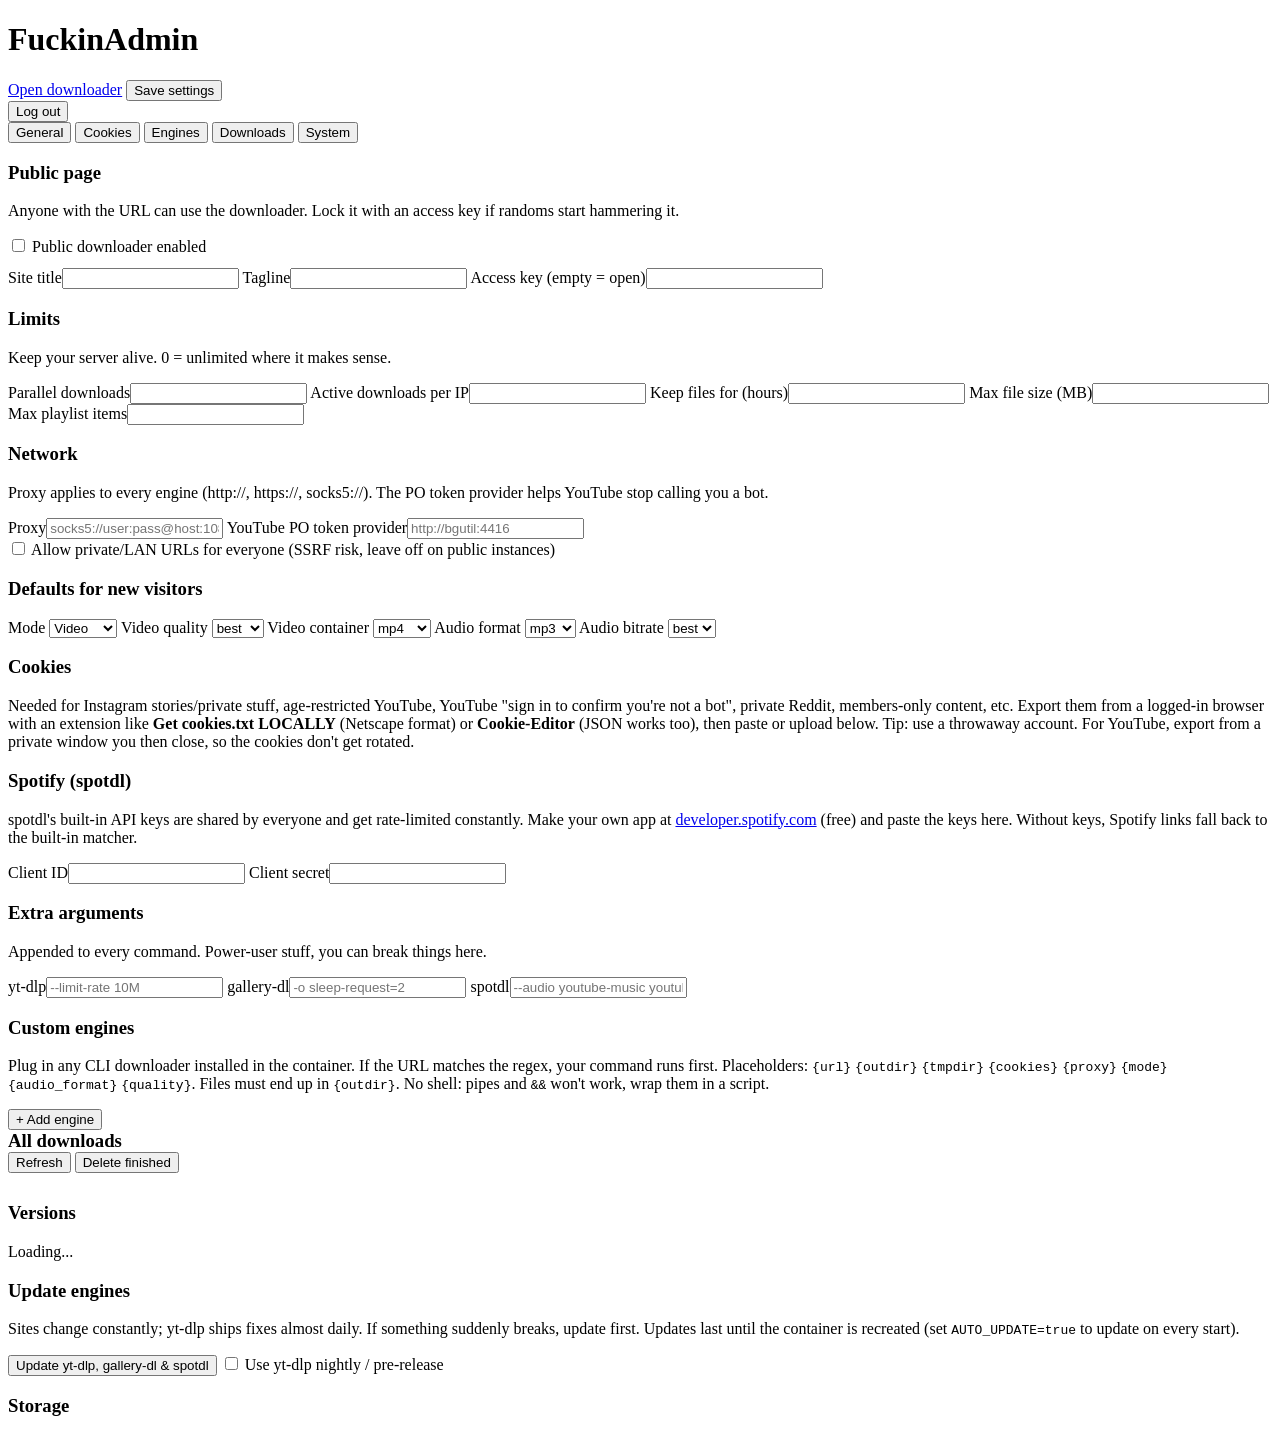
==== app/static/admin.html @ 1c8f8aa2 "Initial commit: FuckinDownloader Self-hosted NoTube-style downloader for Docker/Debian. Public page " ====
<!doctype html>
<html lang="en">
<head>
  <meta charset="utf-8">
  <meta name="viewport" content="width=device-width, initial-scale=1">
  <meta name="robots" content="noindex, nofollow">
  <title>FuckinDownloader admin</title>
  <link rel="icon" href="/static/icon.svg" type="image/svg+xml">
  <link rel="stylesheet" href="/static/style.css">
</head>
<body>
<div class="wrap wide">
  <div class="topbar">
    <h1 class="logo">Fuckin<span>Admin</span></h1>
    <div class="row" style="margin:0">
      <a class="btn" href="/" target="_blank">Open downloader</a>
      <button class="btn primary" id="save">Save settings</button>
      <form method="post" id="logout" style="margin:0"><button class="btn">Log out</button></form>
    </div>
  </div>

  <div class="tabs" id="tabs">
    <button class="tab on" data-tab="general">General</button>
    <button class="tab" data-tab="cookies">Cookies</button>
    <button class="tab" data-tab="engines">Engines</button>
    <button class="tab" data-tab="jobs">Downloads</button>
    <button class="tab" data-tab="system">System</button>
  </div>

  <!-- GENERAL -->
  <section class="panel on" id="p-general">
    <div class="box section">
      <h3>Public page</h3>
      <p>Anyone with the URL can use the downloader. Lock it with an access key if randoms start hammering it.</p>
      <div class="row">
        <label class="check"><input type="checkbox" data-k="public_enabled"> Public downloader enabled</label>
      </div>
      <div class="grid" style="margin-top:12px">
        <label class="field"><span>Site title</span><input class="input" data-k="site_title"></label>
        <label class="field"><span>Tagline</span><input class="input" data-k="tagline"></label>
        <label class="field"><span>Access key (empty = open)</span><input class="input" data-k="public_password" type="password" autocomplete="new-password"></label>
      </div>
    </div>
    <div class="box section">
      <h3>Limits</h3>
      <p>Keep your server alive. 0 = unlimited where it makes sense.</p>
      <div class="grid">
        <label class="field"><span>Parallel downloads</span><input class="input" type="number" min="1" data-k="max_concurrent"></label>
        <label class="field"><span>Active downloads per IP</span><input class="input" type="number" min="0" data-k="max_jobs_per_ip"></label>
        <label class="field"><span>Keep files for (hours)</span><input class="input" type="number" min="0.1" step="0.5" data-k="retention_hours"></label>
        <label class="field"><span>Max file size (MB)</span><input class="input" type="number" min="0" data-k="max_filesize_mb"></label>
        <label class="field"><span>Max playlist items</span><input class="input" type="number" min="0" data-k="max_playlist_items"></label>
      </div>
    </div>
    <div class="box section">
      <h3>Network</h3>
      <p>Proxy applies to every engine (http://, https://, socks5://). The PO token provider helps YouTube stop calling you a bot.</p>
      <div class="grid">
        <label class="field"><span>Proxy</span><input class="input" data-k="proxy" placeholder="socks5://user:pass@host:1080"></label>
        <label class="field"><span>YouTube PO token provider</span><input class="input" data-k="pot_provider_url" placeholder="http://bgutil:4416"></label>
      </div>
      <div class="row">
        <label class="check"><input type="checkbox" data-k="allow_private_urls"> Allow private/LAN URLs for everyone (SSRF risk, leave off on public instances)</label>
      </div>
    </div>
    <div class="box section">
      <h3>Defaults for new visitors</h3>
      <div class="grid">
        <label class="field"><span>Mode</span>
          <select data-k="defaults.mode"><option value="video">Video</option><option value="audio">Audio</option><option value="image">Images</option><option value="original">Original</option></select></label>
        <label class="field"><span>Video quality</span>
          <select data-k="defaults.video_quality"><option>best</option><option>2160</option><option>1440</option><option>1080</option><option>720</option><option>480</option><option>360</option></select></label>
        <label class="field"><span>Video container</span>
          <select data-k="defaults.video_container"><option>mp4</option><option>mkv</option><option>webm</option></select></label>
        <label class="field"><span>Audio format</span>
          <select data-k="defaults.audio_format"><option>mp3</option><option>m4a</option><option>opus</option><option>ogg</option><option>flac</option><option>wav</option></select></label>
        <label class="field"><span>Audio bitrate</span>
          <select data-k="defaults.audio_quality"><option>best</option><option>320</option><option>256</option><option>192</option><option>128</option></select></label>
      </div>
    </div>
  </section>

  <!-- COOKIES -->
  <section class="panel" id="p-cookies">
    <div class="box section">
      <h3>Cookies</h3>
      <p>
        Needed for Instagram stories/private stuff, age-restricted YouTube, YouTube "sign in to confirm you're not a bot",
        private Reddit, members-only content, etc. Export them from a logged-in browser with an extension like
        <b>Get cookies.txt LOCALLY</b> (Netscape format) or <b>Cookie-Editor</b> (JSON works too), then paste or upload below.
        Tip: use a throwaway account. For YouTube, export from a private window you then close, so the cookies don't get rotated.
      </p>
    </div>
    <div id="cookieSlots"></div>
  </section>

  <!-- ENGINES -->
  <section class="panel" id="p-engines">
    <div class="box section">
      <h3>Spotify (spotdl)</h3>
      <p>spotdl's built-in API keys are shared by everyone and get rate-limited constantly. Make your own app at
        <a href="https://developer.spotify.com/dashboard" target="_blank" rel="noopener">developer.spotify.com</a> (free) and paste the keys here.
        Without keys, Spotify links fall back to the built-in matcher.</p>
      <div class="grid">
        <label class="field"><span>Client ID</span><input class="input" data-k="spotify.client_id" autocomplete="off"></label>
        <label class="field"><span>Client secret</span><input class="input" data-k="spotify.client_secret" type="password" autocomplete="new-password"></label>
      </div>
    </div>
    <div class="box section">
      <h3>Extra arguments</h3>
      <p>Appended to every command. Power-user stuff, you can break things here.</p>
      <div class="grid">
        <label class="field"><span>yt-dlp</span><input class="input" data-k="ytdlp_extra_args" placeholder="--limit-rate 10M"></label>
        <label class="field"><span>gallery-dl</span><input class="input" data-k="gallerydl_extra_args" placeholder="-o sleep-request=2"></label>
        <label class="field"><span>spotdl</span><input class="input" data-k="spotdl_extra_args" placeholder="--audio youtube-music youtube"></label>
      </div>
    </div>
    <div class="box section">
      <h3>Custom engines</h3>
      <p>
        Plug in any CLI downloader installed in the container. If the URL matches the regex, your command runs first.
        Placeholders: <code>{url}</code> <code>{outdir}</code> <code>{tmpdir}</code> <code>{cookies}</code> <code>{proxy}</code>
        <code>{mode}</code> <code>{audio_format}</code> <code>{quality}</code>. Files must end up in <code>{outdir}</code>.
        No shell: pipes and <code>&amp;&amp;</code> won't work, wrap them in a script.
      </p>
      <div id="customEngines"></div>
      <button class="btn small" id="addEngine">+ Add engine</button>
    </div>
  </section>

  <!-- JOBS -->
  <section class="panel" id="p-jobs">
    <div class="box section">
      <div class="topbar" style="margin:0 0 10px">
        <h3 style="margin:0">All downloads</h3>
        <div class="row" style="margin:0">
          <button class="btn small" id="refreshJobs">Refresh</button>
          <button class="btn small danger" id="clearJobs">Delete finished</button>
        </div>
      </div>
      <div style="overflow-x:auto"><table id="jobTable"></table></div>
    </div>
  </section>

  <!-- SYSTEM -->
  <section class="panel" id="p-system">
    <div class="box section">
      <h3>Versions</h3>
      <div class="kv" id="versions">Loading...</div>
    </div>
    <div class="box section">
      <h3>Update engines</h3>
      <p>Sites change constantly; yt-dlp ships fixes almost daily. If something suddenly breaks, update first.
        Updates last until the container is recreated (set <code>AUTO_UPDATE=true</code> to update on every start).</p>
      <div class="row">
        <button class="btn primary" id="update">Update yt-dlp, gallery-dl &amp; spotdl</button>
        <label class="check"><input type="checkbox" id="nightly"> Use yt-dlp nightly / pre-release</label>
      </div>
      <pre class="log hidden" id="updateLog"></pre>
    </div>
    <div class="box section">
      <h3>Storage</h3>
      <div class="kv" id="disk"></div>
    </div>
  </section>
</div>
<div class="toast hidden" id="toast"></div>
<script src="/static/admin.js"></script>
</body>
</html>
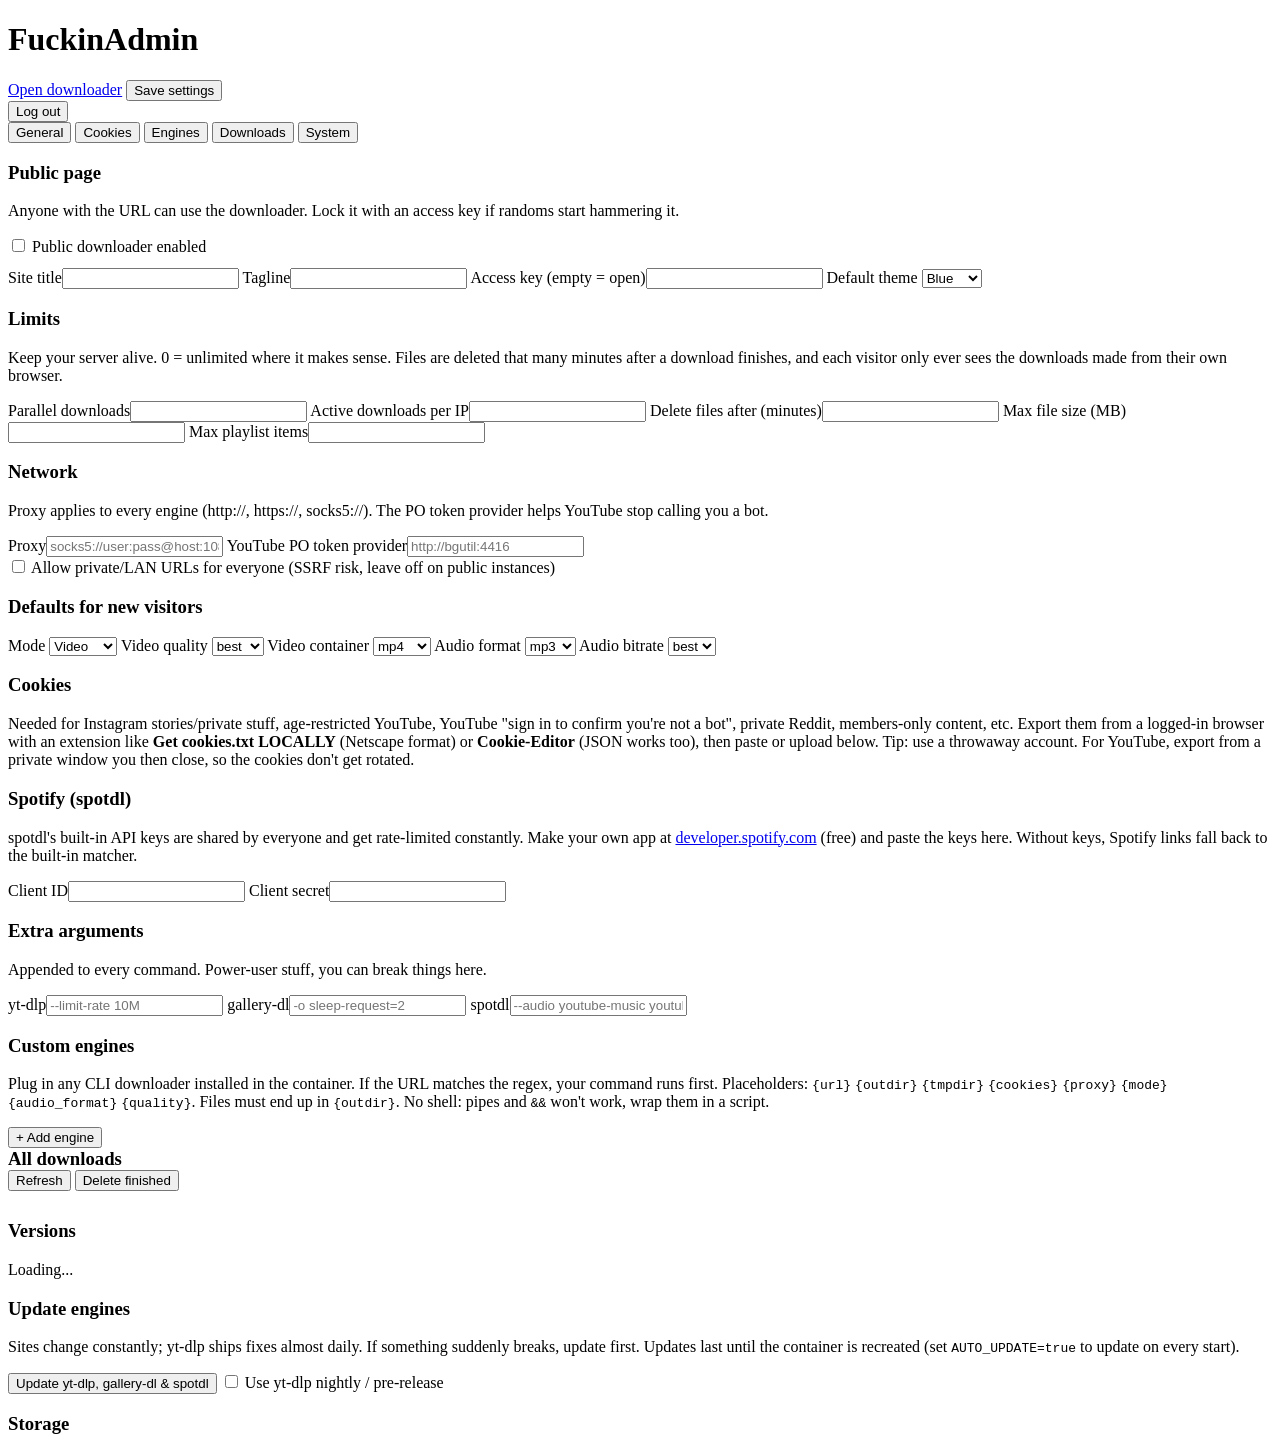
==== commit db0c5a7c: "Add themes, private per-browser downloads and file expiry - Blue (default), lime green and red neon " ====
--- a/app/static/admin.html
+++ b/app/static/admin.html
@@ -7,6 +7,7 @@
   <title>FuckinDownloader admin</title>
   <link rel="icon" href="/static/icon.svg" type="image/svg+xml">
   <link rel="stylesheet" href="/static/style.css">
+  <script>try{var t=JSON.parse(localStorage.getItem("fdl:theme"));if(t)document.documentElement.dataset.theme=t}catch(e){}</script>
 </head>
 <body>
 <div class="wrap wide">
@@ -39,15 +40,18 @@
         <label class="field"><span>Site title</span><input class="input" data-k="site_title"></label>
         <label class="field"><span>Tagline</span><input class="input" data-k="tagline"></label>
         <label class="field"><span>Access key (empty = open)</span><input class="input" data-k="public_password" type="password" autocomplete="new-password"></label>
+        <label class="field"><span>Default theme</span>
+          <select data-k="default_theme"><option value="blue">Blue</option><option value="green">Green</option><option value="red">Red</option></select></label>
       </div>
     </div>
     <div class="box section">
       <h3>Limits</h3>
-      <p>Keep your server alive. 0 = unlimited where it makes sense.</p>
+      <p>Keep your server alive. 0 = unlimited where it makes sense. Files are deleted that many minutes after a download finishes,
+        and each visitor only ever sees the downloads made from their own browser.</p>
       <div class="grid">
         <label class="field"><span>Parallel downloads</span><input class="input" type="number" min="1" data-k="max_concurrent"></label>
         <label class="field"><span>Active downloads per IP</span><input class="input" type="number" min="0" data-k="max_jobs_per_ip"></label>
-        <label class="field"><span>Keep files for (hours)</span><input class="input" type="number" min="0.1" step="0.5" data-k="retention_hours"></label>
+        <label class="field"><span>Delete files after (minutes)</span><input class="input" type="number" min="1" step="1" data-k="file_expiry_minutes"></label>
         <label class="field"><span>Max file size (MB)</span><input class="input" type="number" min="0" data-k="max_filesize_mb"></label>
         <label class="field"><span>Max playlist items</span><input class="input" type="number" min="0" data-k="max_playlist_items"></label>
       </div>
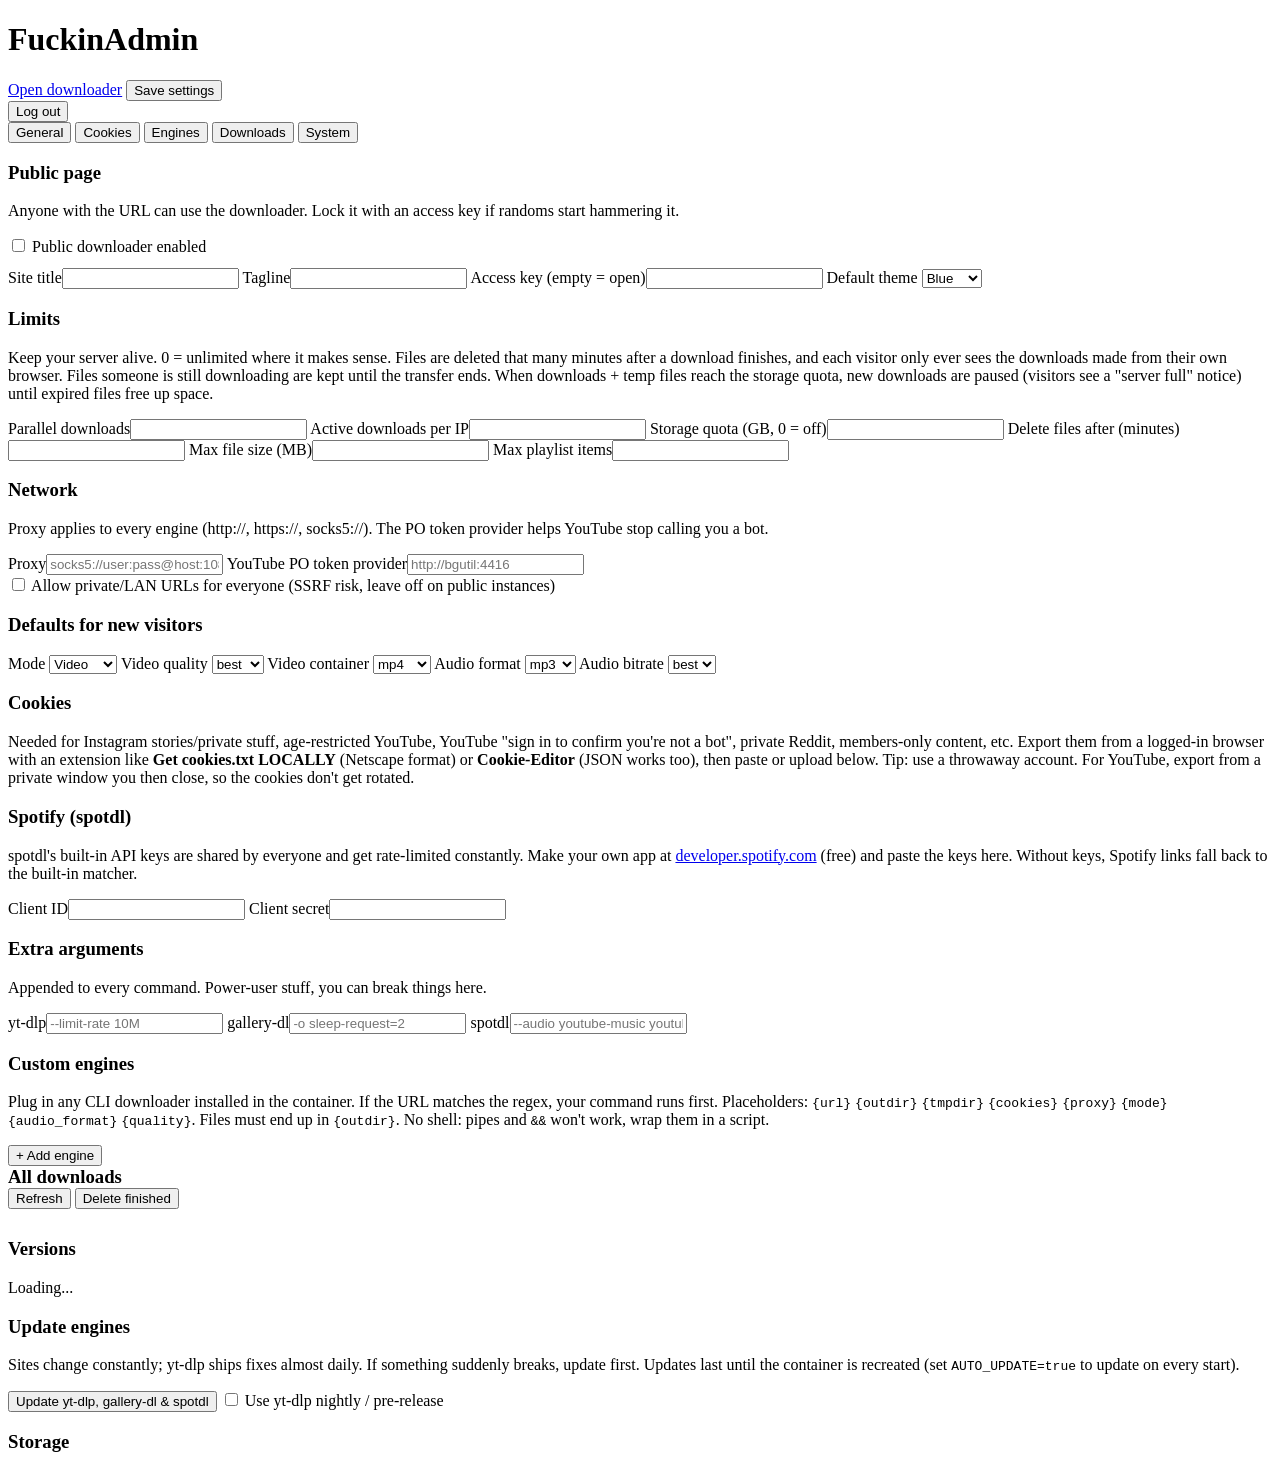
==== commit e8716a83: "Add storage quota and keep files alive during slow downloads - storage_quota_gb (default 20, 0 = off" ====
--- a/app/static/admin.html
+++ b/app/static/admin.html
@@ -47,10 +47,13 @@
     <div class="box section">
       <h3>Limits</h3>
       <p>Keep your server alive. 0 = unlimited where it makes sense. Files are deleted that many minutes after a download finishes,
-        and each visitor only ever sees the downloads made from their own browser.</p>
+        and each visitor only ever sees the downloads made from their own browser. Files someone is still downloading
+        are kept until the transfer ends. When downloads + temp files reach the storage quota, new downloads are paused
+        (visitors see a "server full" notice) until expired files free up space.</p>
       <div class="grid">
         <label class="field"><span>Parallel downloads</span><input class="input" type="number" min="1" data-k="max_concurrent"></label>
         <label class="field"><span>Active downloads per IP</span><input class="input" type="number" min="0" data-k="max_jobs_per_ip"></label>
+        <label class="field"><span>Storage quota (GB, 0 = off)</span><input class="input" type="number" min="0" step="0.5" data-k="storage_quota_gb"></label>
         <label class="field"><span>Delete files after (minutes)</span><input class="input" type="number" min="1" step="1" data-k="file_expiry_minutes"></label>
         <label class="field"><span>Max file size (MB)</span><input class="input" type="number" min="0" data-k="max_filesize_mb"></label>
         <label class="field"><span>Max playlist items</span><input class="input" type="number" min="0" data-k="max_playlist_items"></label>
